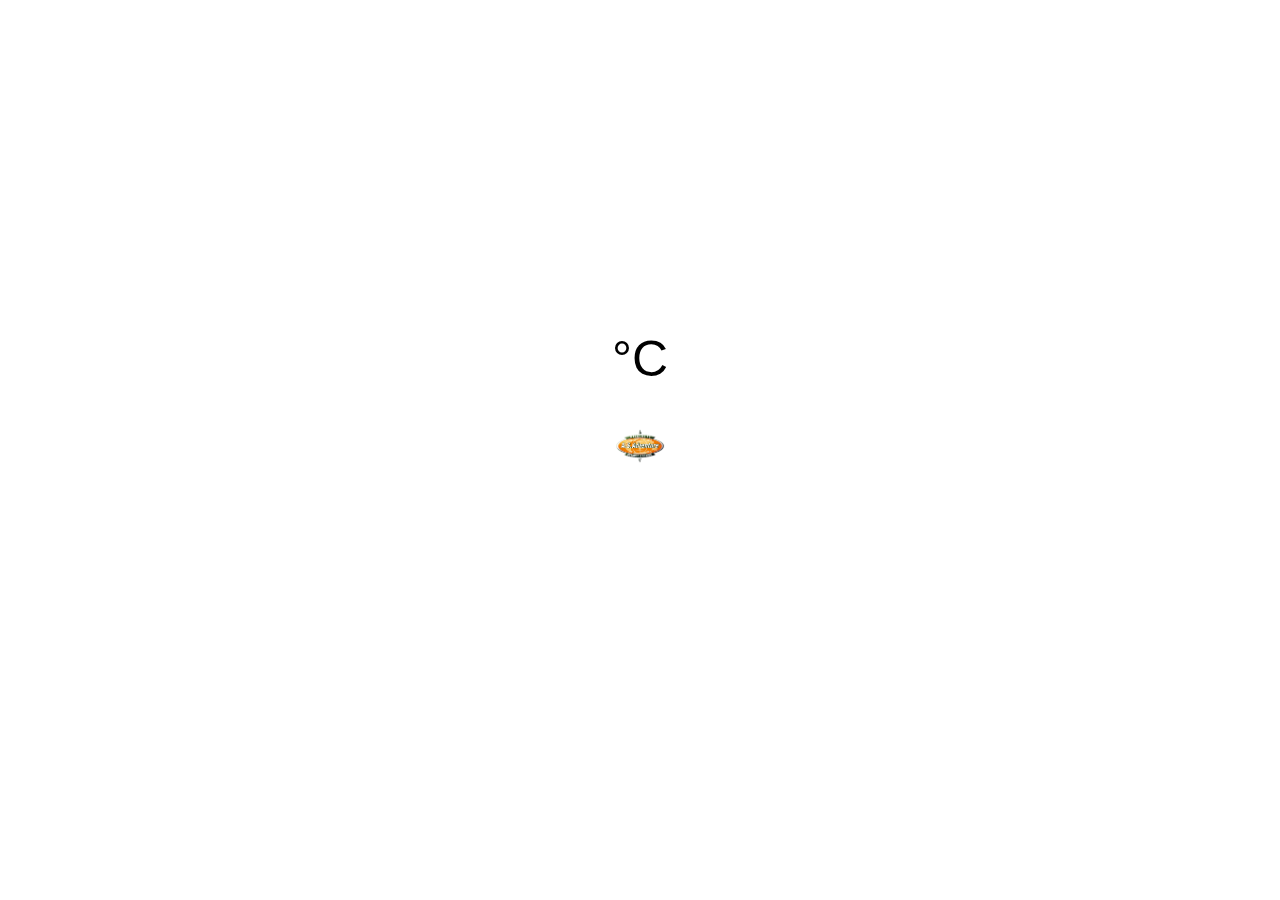
==== lab4/index.html @ ab6e41b0 "html, css, js" ====
<!DOCTYPE html>
<html lang="en">
<head>
    <meta charset="UTF-8">
    <meta name="viewport" content="width=device-width, initial-scale=1.0">
    <title>Document</title>
    <link rel="stylesheet" href="style.css">
</head>
<body>
    <div id="container">
        <div id="wrapper">
            <h1 id="header"></h1>
            <div id="status"></div>
            <div id="temperatuur"></div>
            <img src="logo.png" alt="">
        </div>

        
        

    </div>
    <script src="app.js"></script>
</body>
</html>
---- lab4/style.css ----
#container {
	width: 336px;
	height: 280px;
	position: absolute;
	top: 50%;
	left: 50%;
	transform: translate(-50%, -50%);
}
body {
	margin: 0;
	padding: 0;
	font-family: Arial, Helvetica, sans-serif;
}

#wrapper {
	background-size: cover;
	height: 100%;
	width: 100%;
	text-align: center;
}

#wrapper h1 {
	font-family: Arial, Helvetica, sans-serif;
	text-align: center;
	padding-top: 20px;
	font-size: 18px;
	width: 200px;
	margin: 0 auto;
}

img {
	width: 50px;
	margin-left: auto;
	margin-right: auto;
	display: block;
}

#temperatuur {
	font-size: 50px;
	margin-bottom: 40px;
}

#temperatuur::after {
	content: '°C';
}
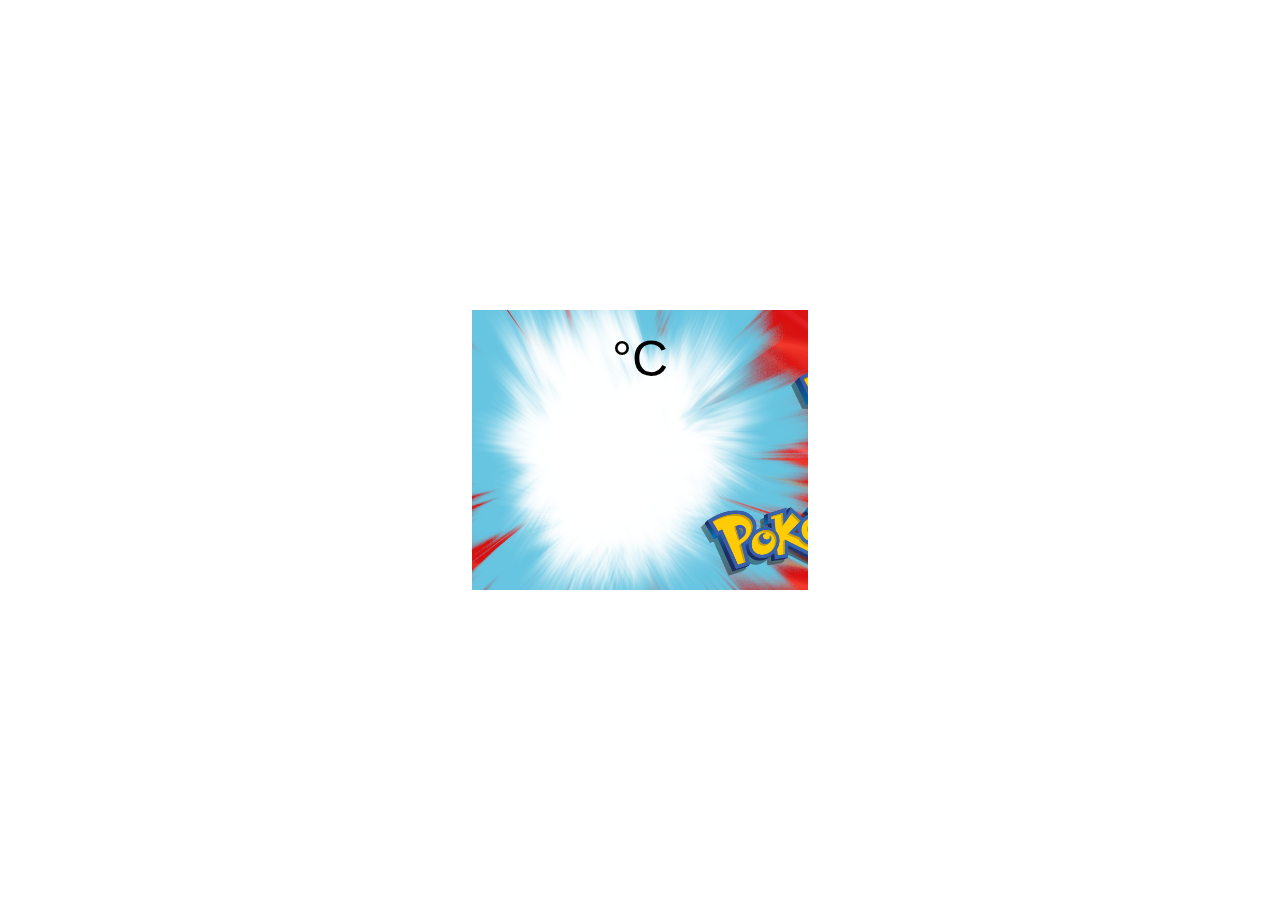
==== commit 727f018e: "pokemon api" ====
--- a/lab4/index.html
+++ b/lab4/index.html
@@ -12,10 +12,10 @@
             <h1 id="header"></h1>
             <div id="status"></div>
             <div id="temperatuur"></div>
-            <img src="logo.png" alt="">
+            
         </div>
 
-        
+        <div class="pokemon"></div>
         
 
     </div>
--- a/lab4/style.css
+++ b/lab4/style.css
@@ -17,6 +17,7 @@
 	height: 100%;
 	width: 100%;
 	text-align: center;
+	background-image: url(pokemon.png);
 }
 
 #wrapper h1 {
@@ -43,3 +44,7 @@
 #temperatuur::after {
 	content: '°C';
 }
+
+#header img {
+	width: 100px;
+}
